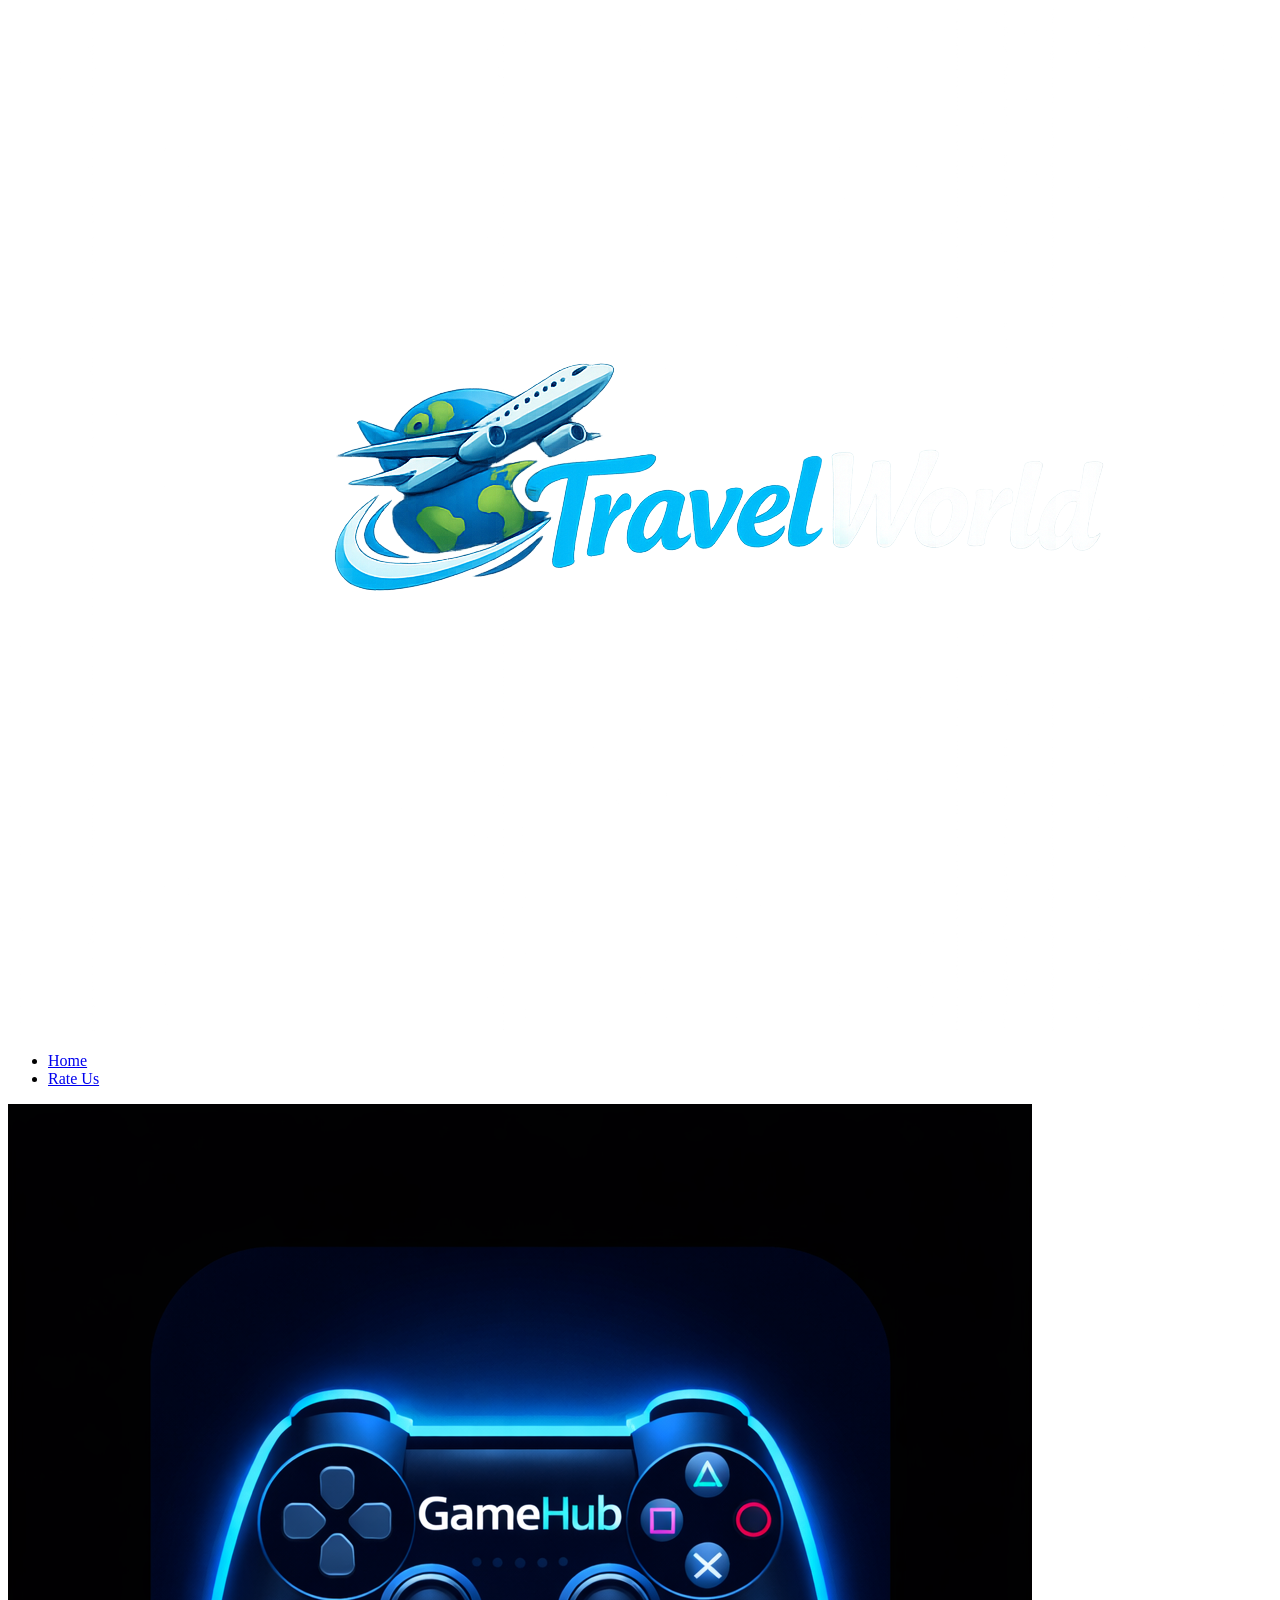
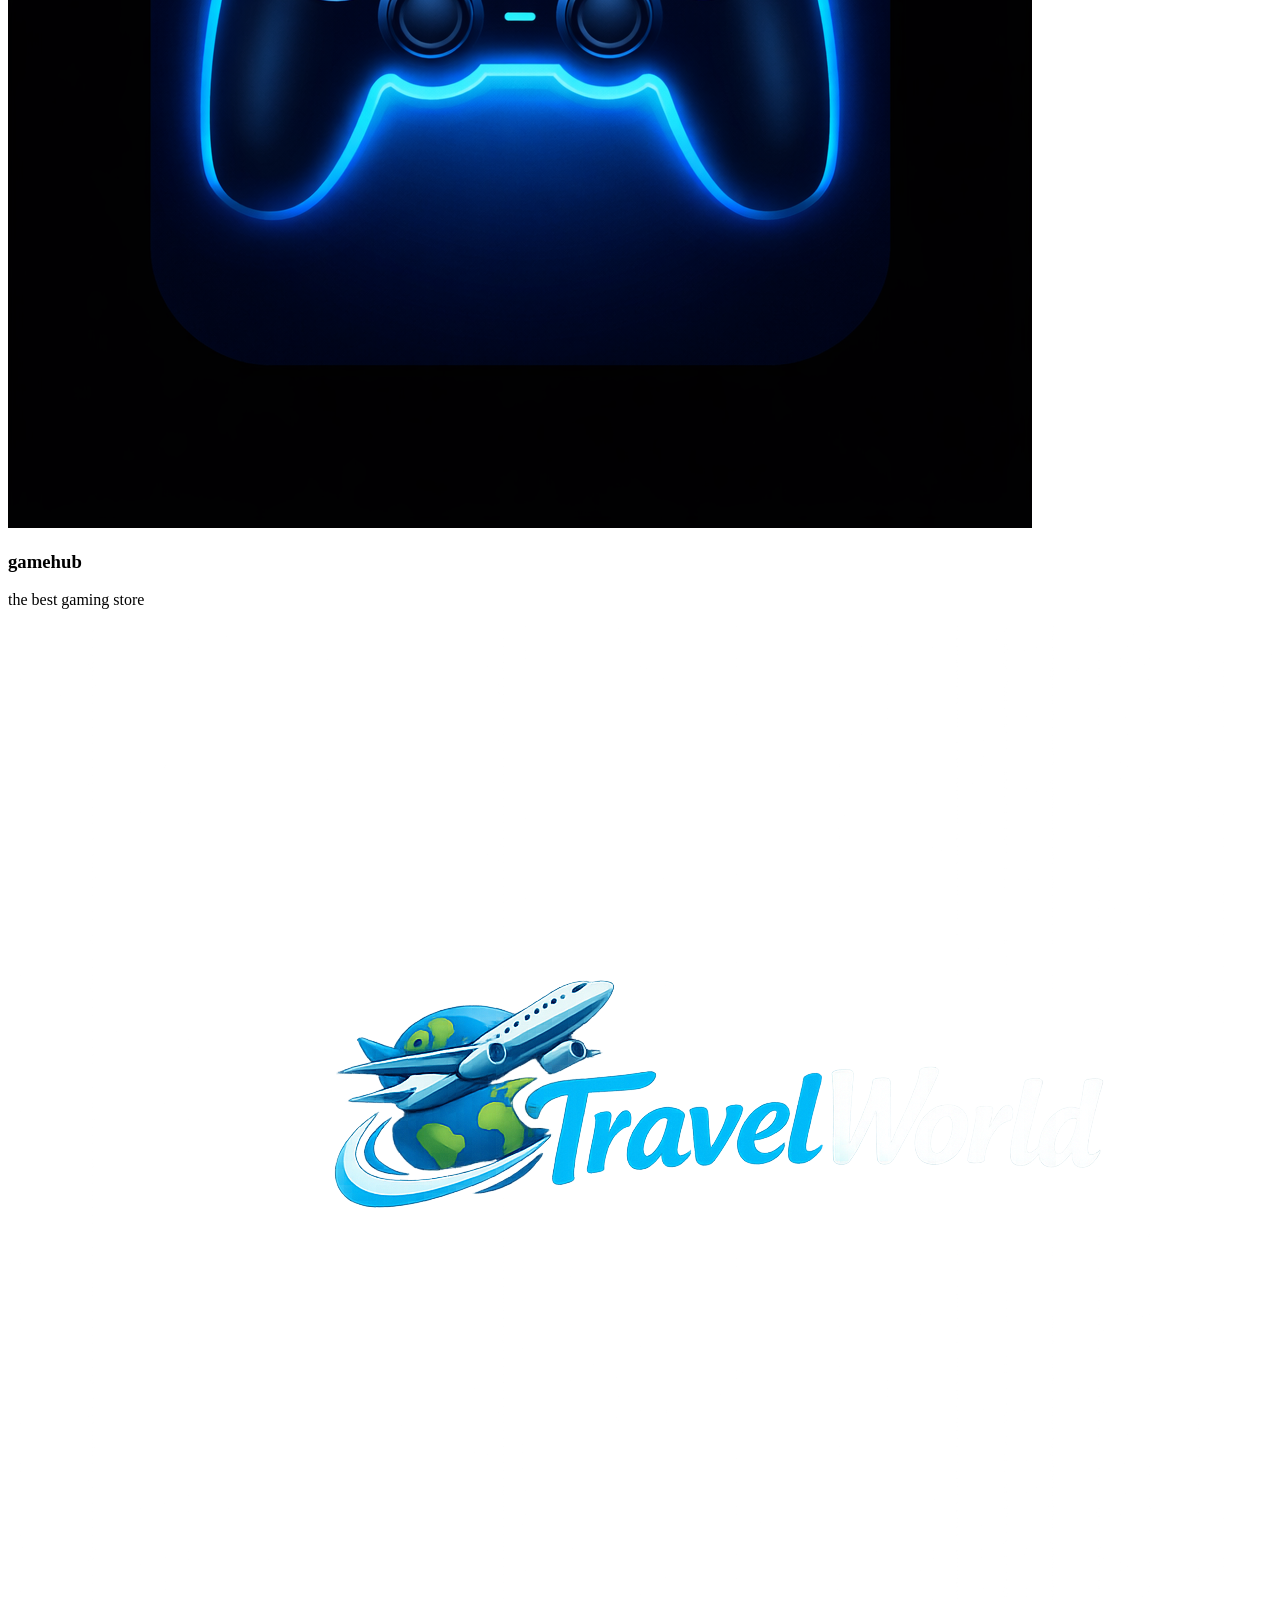
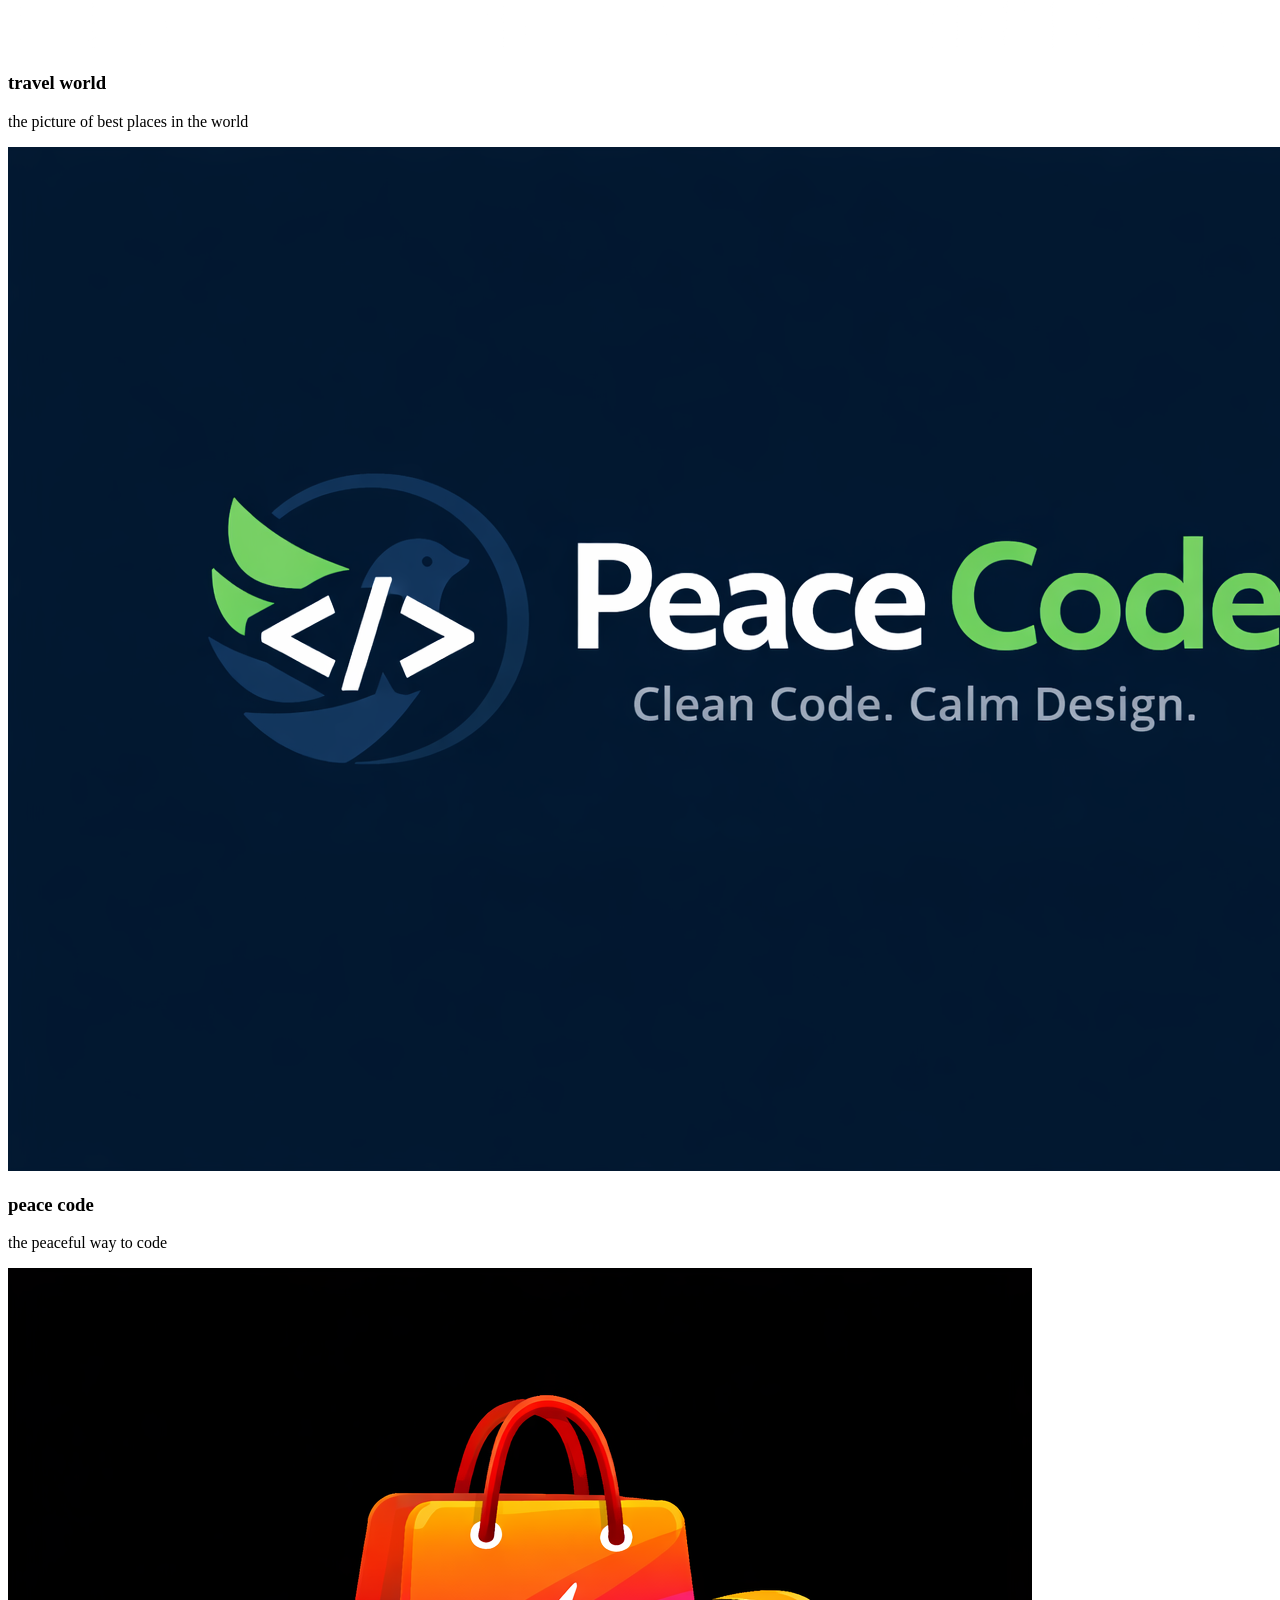
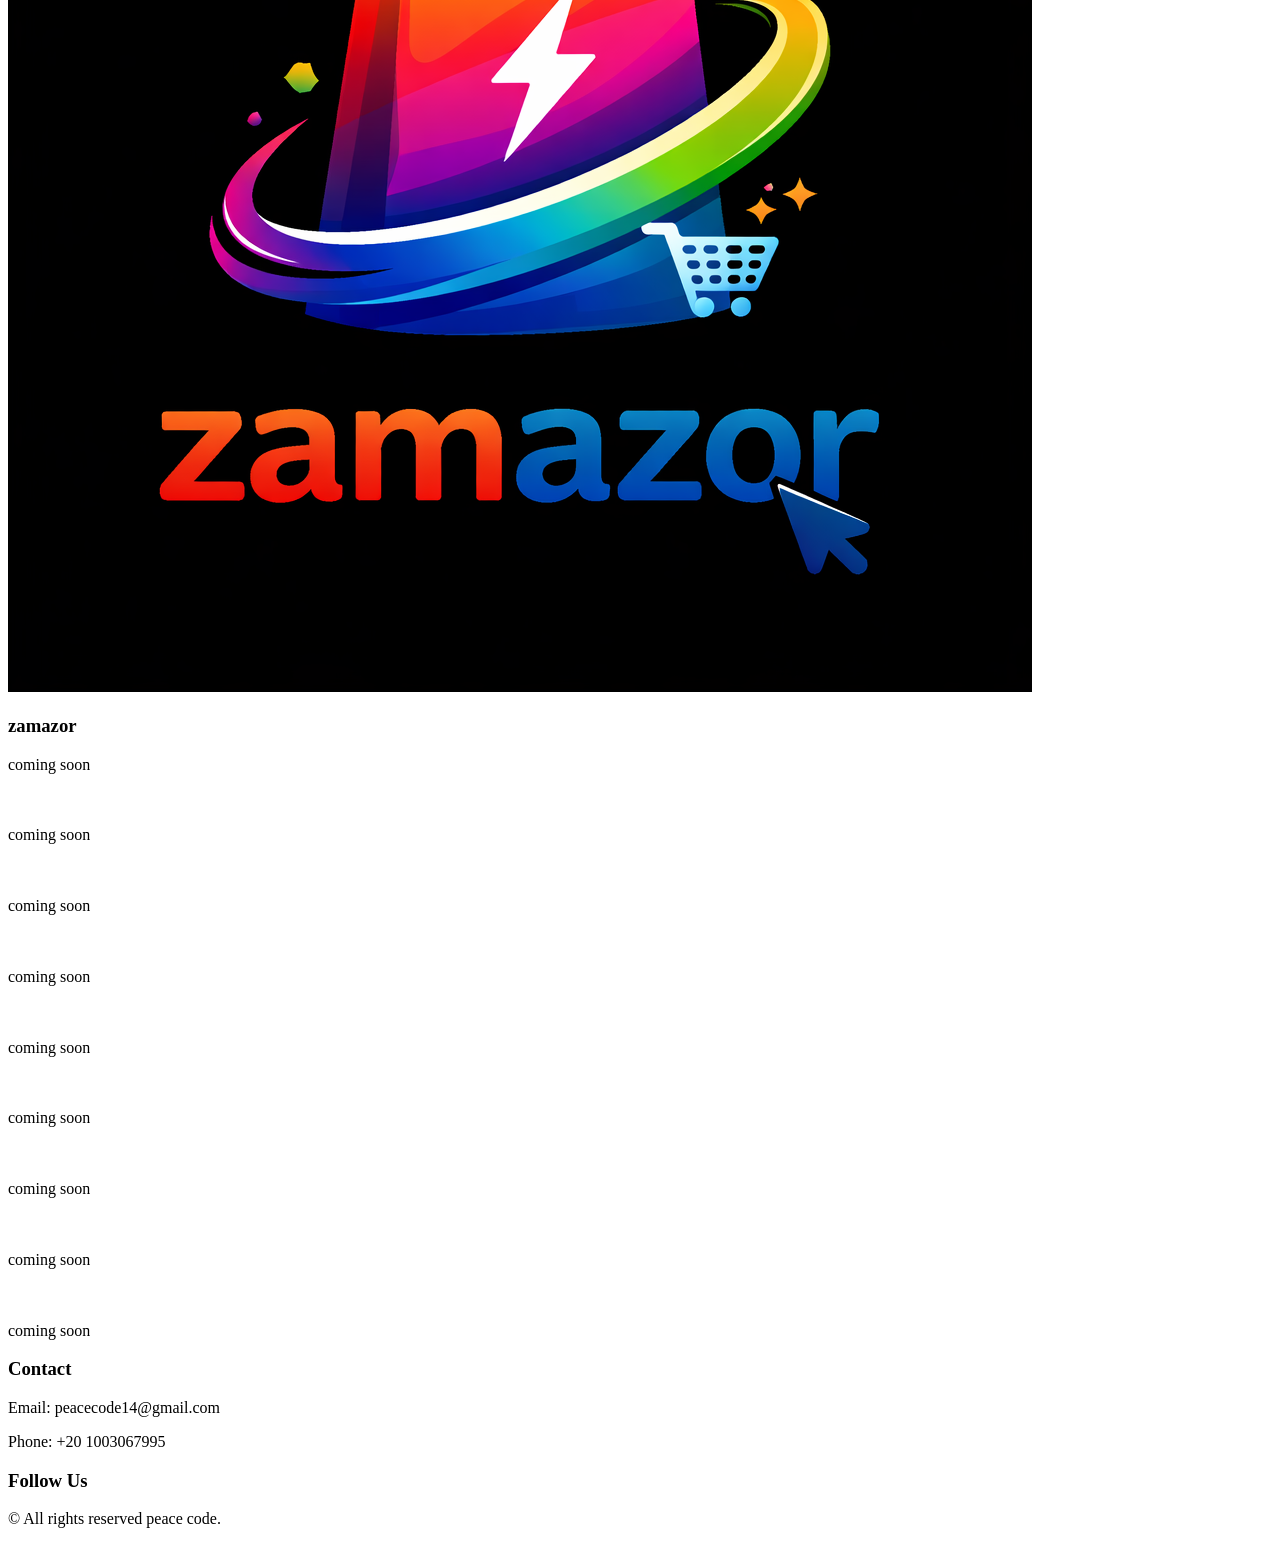
==== other-sites.html @ e61e8773 "Add files via upload" ====
<!DOCTYPE html>
<html lang="en">
<head>
    <meta charset="UTF-8">
    <meta name="viewport" content="width=device-width, initial-scale=1.0">
    <link rel="stylesheet" href="other-site.css">
    <title>Document</title>
</head>
<body>
<nav>
<nav class="navbar">

<div class="logo"><img src="flight.png" alt="Flight"></div>

<ul class="menu">

<li><a href="index.html">Home</a></li>
<li><a href="rate-us.html">Rate Us</a></li>


</ul>







</nav>
<section class="sites-section">
<div class="sites">
<div class="site">
<img src="logo.png" alt="">
<h3>gamehub</h3>
<p>the best gaming store</p> 

</div>
<div class="site">
<img src="flight.png" alt="">
<h3>travel world</h3>
<p>the picture of best places in the world</p>

</div>
<div class="site">
<img src="peace code.png" alt="">
<h3>peace code</h3>
<p>the peaceful way to code</p>

</div>
<div class="site">
<img src="logo4.png" alt="zmazor logo">
<h3>zamazor</h3>
<p>coming soon</p>

</div>

<div class="site">
<img src="" alt="">
<h3></h3>
<p>coming soon</p>

</div>
<div class="site">
<img src="" alt="">
<h3></h3>
<p>coming soon</p>

</div>
<div class="site">
<img src="" alt="">
<h3></h3>
<p>coming soon</p>

</div>
<div class="site">
<img src="" alt="">
<h3></h3>
<p>coming soon</p>

</div>
<div class="site">
<img src="" alt="">
<h3></h3>
<p>coming soon</p>

</div>
<div class="site">
<img src="" alt="">
<h3></h3>
<p>coming soon</p>

</div>
<div class="site">
<img src="" alt="">
<h3></h3>
<p>coming soon</p>

</div>
<div class="site">
<img src="" alt="">
<h3></h3>
<p>coming soon</p>

</div>
</div>
</div>
</section>
<footer class="site-footer">
<div class="footer-content">

<div class="footer-section social">
<div class="footer-section">

<h3>Contact</h3>
<p>Email: peacecode14@gmail.com</p>
<p>Phone: +20 1003067995</p>

</div>
<h3>Follow Us</h3>
<div class="social-links">
         <a href="https://web.facebook.com/profile.php?id=61561774513017&locale=ar_AR" target="_blank">
          <i class="fa-brands fa-facebook"></i>
        </a>

        <a href="https://github.com/peacecode14-alt" target="_blank">
          <i class="fa-brands fa-github"></i>
        </a>
        <a
          href="https://www.linkedin.com/in/ahmed-emad-367192395/"
          target="_blank"
        >
          <i class="fa-brands fa-linkedin"></i>
        </a>
      </div>
</div>

</div>







<div class="footer-bottom">
<p>© All rights reserved peace code.</p>
</div>

</footer>





    
</body>
</html>
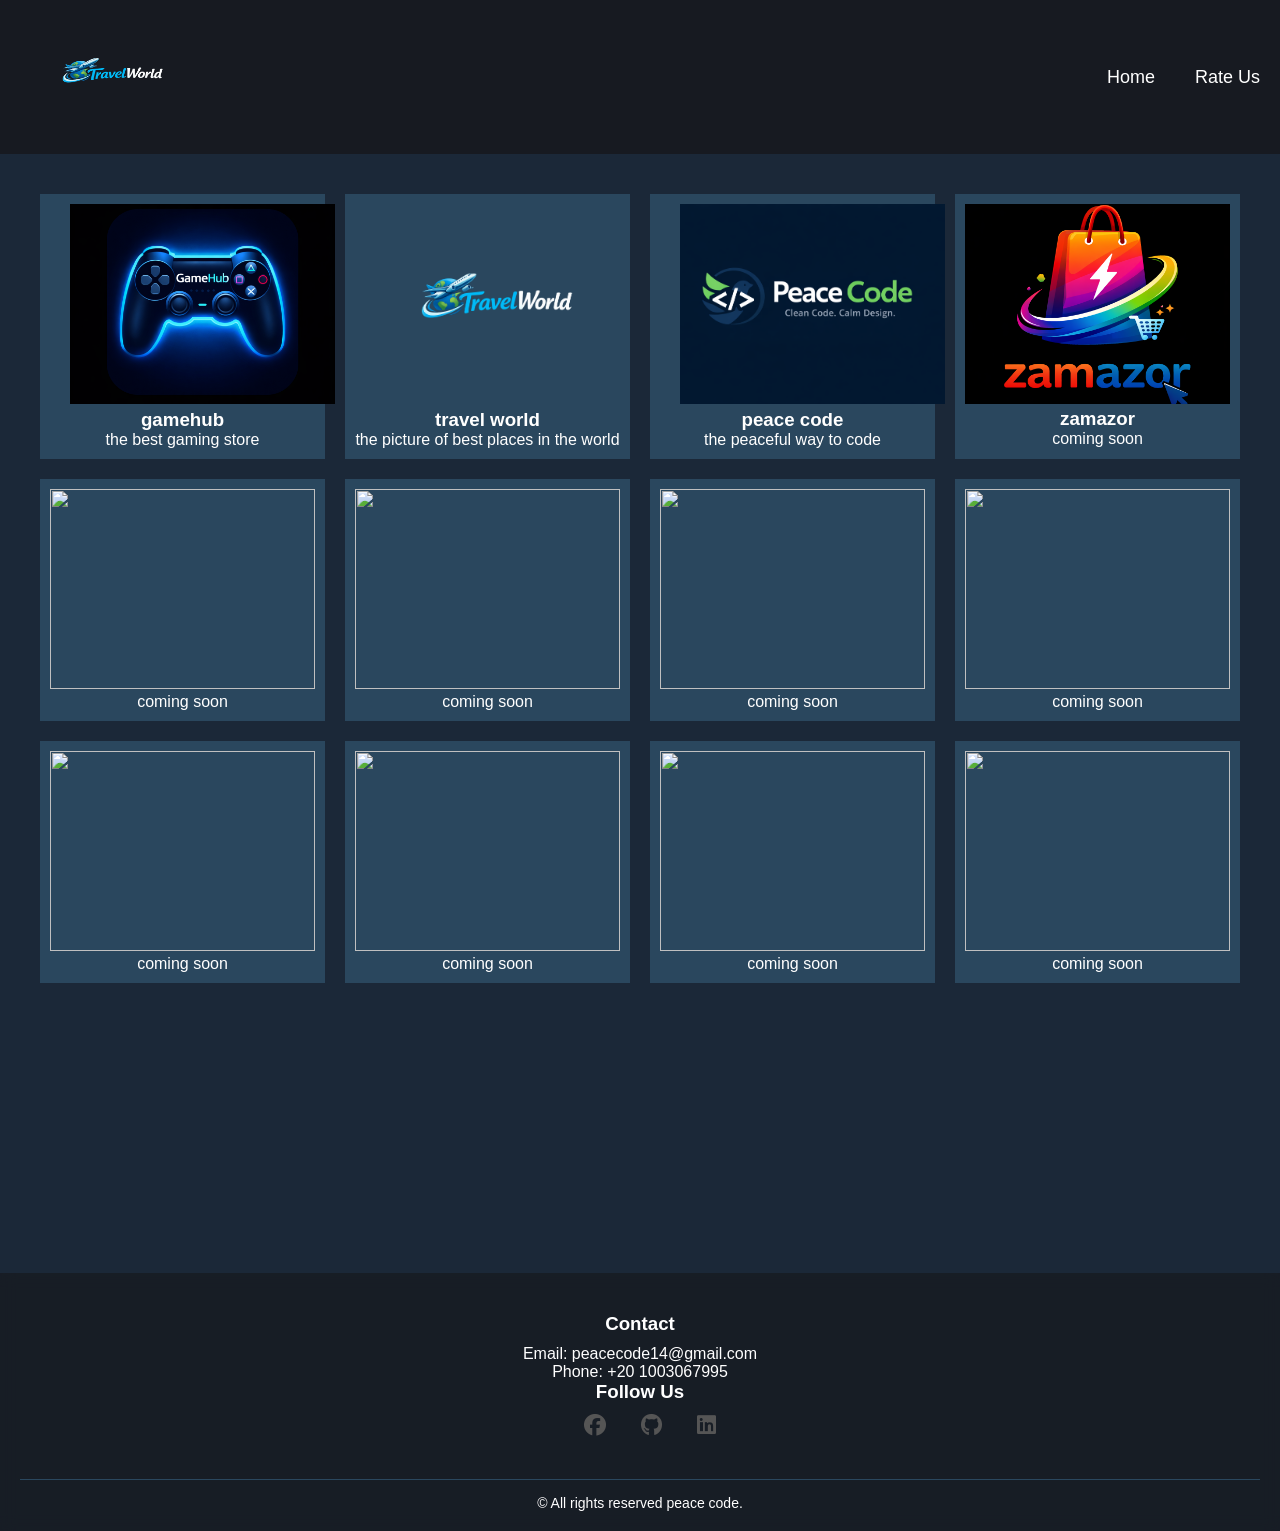
==== commit 65b268c0: "Update other-sites.html" ====
--- a/other-sites.html
+++ b/other-sites.html
@@ -4,6 +4,9 @@
     <meta charset="UTF-8">
     <meta name="viewport" content="width=device-width, initial-scale=1.0">
     <link rel="stylesheet" href="other-site.css">
+    <link rel="stylesheet" 
+    href="https://cdnjs.cloudflare.com/ajax/libs/font-awesome/6.5.0/css/all.min.css"> 
+
     <title>Document</title>
 </head>
 <body>
@@ -30,19 +33,19 @@
 <section class="sites-section">
 <div class="sites">
 <div class="site">
-<img src="logo.png" alt="">
+<a href="https://peacecode14-alt.github.io/gamehub/" target="_blank"><img src="logo.png" alt="gamehub"></a>
 <h3>gamehub</h3>
 <p>the best gaming store</p> 
 
 </div>
 <div class="site">
-<img src="flight.png" alt="">
+<a href="https://peacecode14-alt.github.io/travel-world/" target="_blank"><img src="flight.png" alt="travel world"></a>
 <h3>travel world</h3>
 <p>the picture of best places in the world</p>
 
 </div>
 <div class="site">
-<img src="peace code.png" alt="">
+<a href="https://peacecode14-alt.github.io/peacecode/" target="_blank"><img src="peace code.png" alt=""></a>
 <h3>peace code</h3>
 <p>the peaceful way to code</p>
 
@@ -154,4 +157,4 @@
 
     
 </body>
-</html>+</html>
--- a/other-site.css
+++ b/other-site.css
@@ -0,0 +1,179 @@
+* {
+    margin: 0;
+    padding: 0;
+    box-sizing: border-box;
+    font-family: Arial;
+    scroll-behavior: smooth;
+}
+
+body {
+    margin: 0;
+    font-family: Arial;
+    background: #1b2838;
+    color: white;
+}
+
+.navbar {
+
+    display: flex;
+    justify-content: space-between;
+    align-items: center;
+    background: #171a21;
+    padding: 20px;
+
+}
+
+nav a {
+    margin-left: 20px;
+    text-decoration: none;
+    color: white;
+    font-size: 18px;
+    transition: .3s;
+}
+
+nav a:hover {
+    color: #38bdf8;
+}
+
+.logo img {
+    height: 110px;
+    width: 200px;
+    border: none;
+    border-radius: 50px;
+}
+
+.menu {
+
+    display: flex;
+    gap: 20px;
+    list-style: none;
+
+}
+
+.menu a {
+
+    color: white;
+    text-decoration: none;
+
+}
+
+.sites {
+
+    display: grid;
+    grid-template-columns: repeat(4, 1fr);
+    gap: 20px;
+    padding: 40px;
+
+}
+
+.site {
+
+    background: #2a475e;
+    padding: 10px;
+    text-align: center;
+    transition: 0.4s;
+
+}
+
+.site img {
+
+    width: 100%;
+    height: 200px;
+    object-fit: cover;
+}
+
+.site:hover {
+
+    transform: translateY(-10px) scale(1.05);
+    box-shadow: 0 10px 20px black;
+
+}
+
+
+.site-footer {
+    background: rgba(24, 28, 36, 0.9);
+    backdrop-filter: blur(8px);
+    color: white;
+    padding: 40px 20px 20px 20px;
+    margin-top: 250px;
+}
+
+.footer-content {
+    display: flex;
+    justify-content: center;
+    flex-wrap: wrap;
+
+}
+
+.footer-section {
+    min-width: 200px;
+    text-align: center;
+}
+
+.footer-section h3 {
+    margin-bottom: 10px;
+}
+
+
+.footer-section a:hover {
+    color: #66c0f4;
+}
+
+.footer-bottom {
+    text-align: center;
+    border-top: 1px solid #2a475e;
+    padding-top: 15px;
+    margin-top: 20px;
+    font-size: 14px;
+}
+
+
+.social-links {
+    display: flex;
+    justify-content: center;
+    gap: 15px;
+    margin-bottom: 20px;
+}
+
+.social-links a {
+    font-size: 22px;
+    color: #555;
+    transition: 0.3s;
+}
+
+.social-links a:hover {
+    color: #2196f3;
+    transform: scale(1.2);
+}
+
+@media(max-width:900px) {
+
+    .games {
+
+        grid-template-columns: repeat(2, 1fr);
+
+    }
+
+}
+
+@media(max-width:500px) {
+
+    .sites {
+
+        grid-template-columns: 1fr;
+
+    }
+
+    .navbar {
+
+        flex-direction: column;
+
+    }
+
+    footer-content {
+        flex-direction: column;
+        align-items: center;
+        text-align: center;
+    }
+
+}
